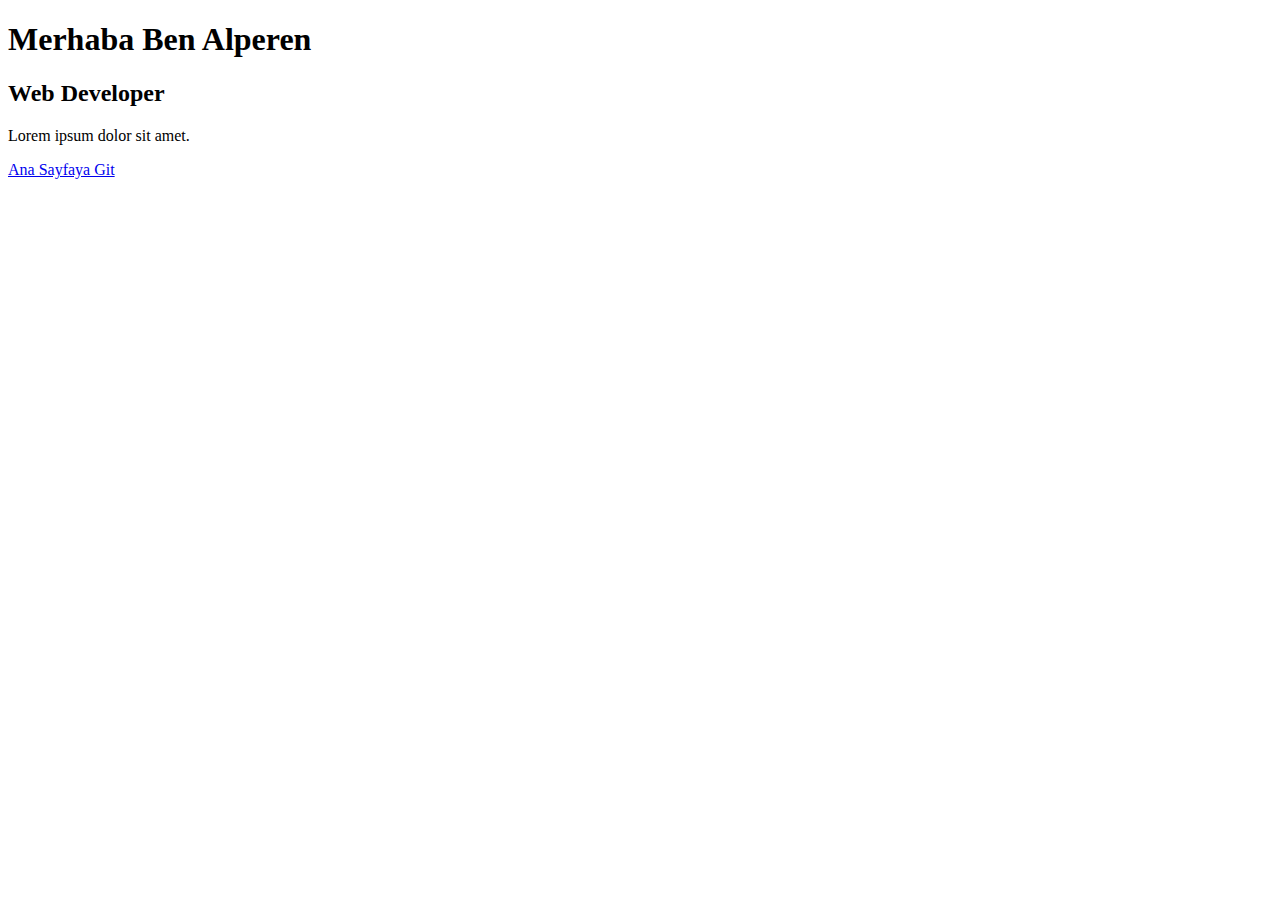
==== about.html @ 530b30db "block.html is created" ====
<!DOCTYPE html>
<html lang="en">
<head>
  <meta charset="UTF-8">
  <meta name="viewport" content="width=device-width, initial-scale=1.0">
  <link rel="stylesheet" href="../styles/about.css">
  <title>About Me</title>
</head>
<body>
  <h1>Merhaba Ben Alperen</h1>
  <h2>Web Developer</h2>
  <p>Lorem ipsum dolor sit amet.</p>
  <a href="../index.html">Ana Sayfaya Git</a>
</body>
</html>
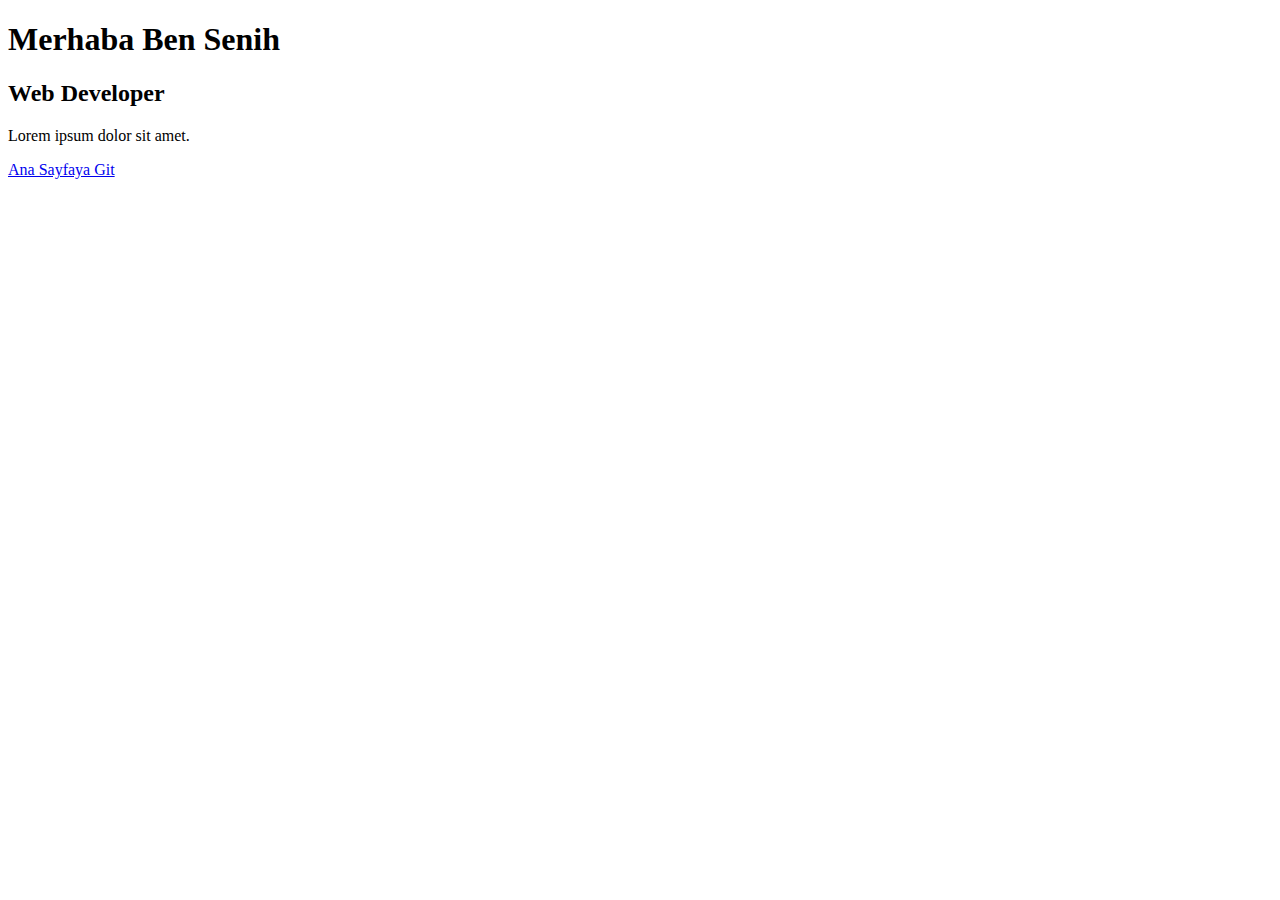
==== commit e5f524a8: "block.html is created" ====
--- a/about.html
+++ b/about.html
@@ -7,7 +7,7 @@
   <title>About Me</title>
 </head>
 <body>
-  <h1>Merhaba Ben Alperen</h1>
+  <h1>Merhaba Ben Senih</h1>
   <h2>Web Developer</h2>
   <p>Lorem ipsum dolor sit amet.</p>
   <a href="../index.html">Ana Sayfaya Git</a>
